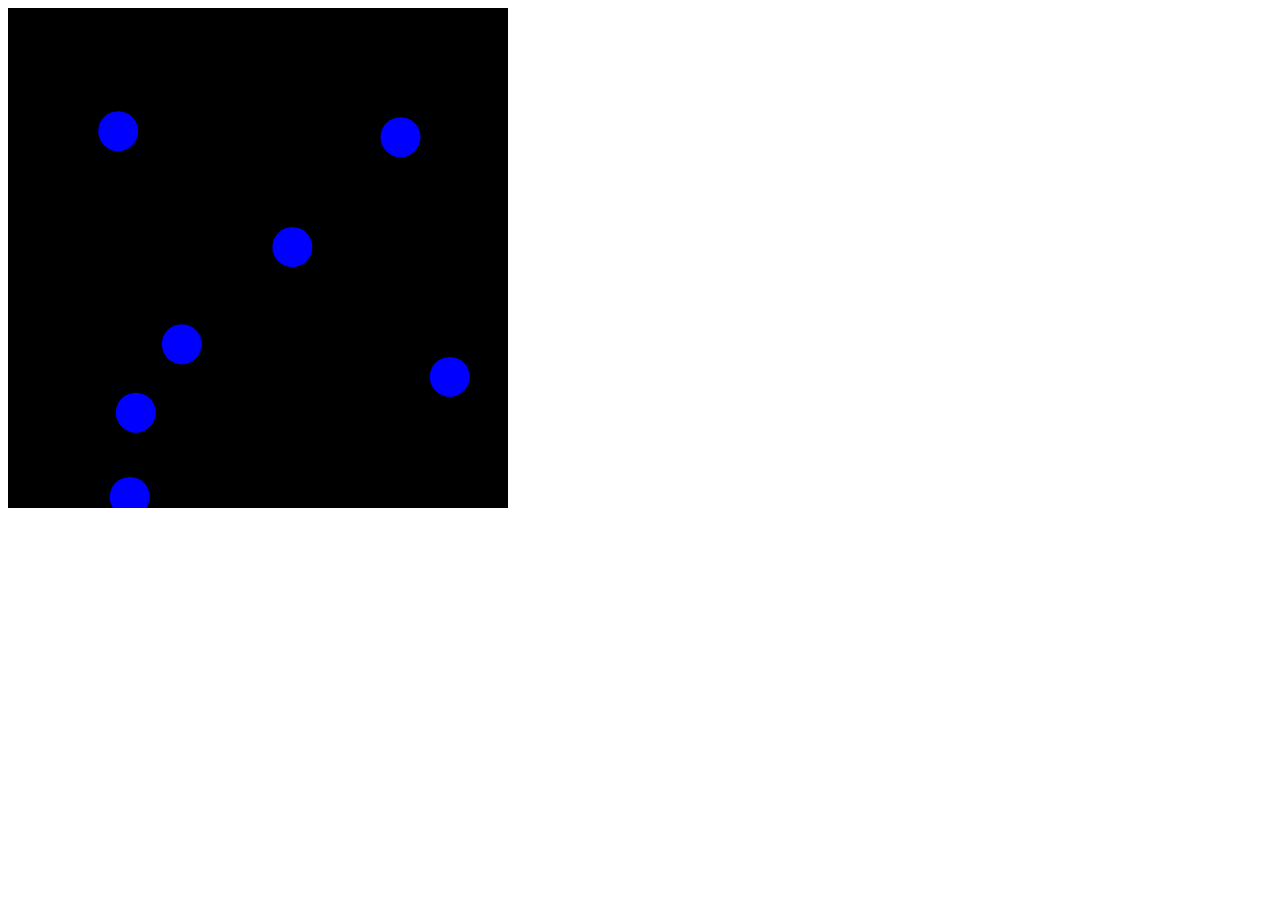
==== Asteroids/index.html @ f674f5f3 "Finish PhaseIIa" ====
<!DOCTYPE html>
<html>
  <head>
    <meta charset="utf-8">
    <title>Asteroids</title>
  </head>
  <body>
    <canvas id="canvas" height="500" width="500"></canvas>
    <script type="text/javascript" src="lib/bundle.js">

    </script>
  </body>
</html>
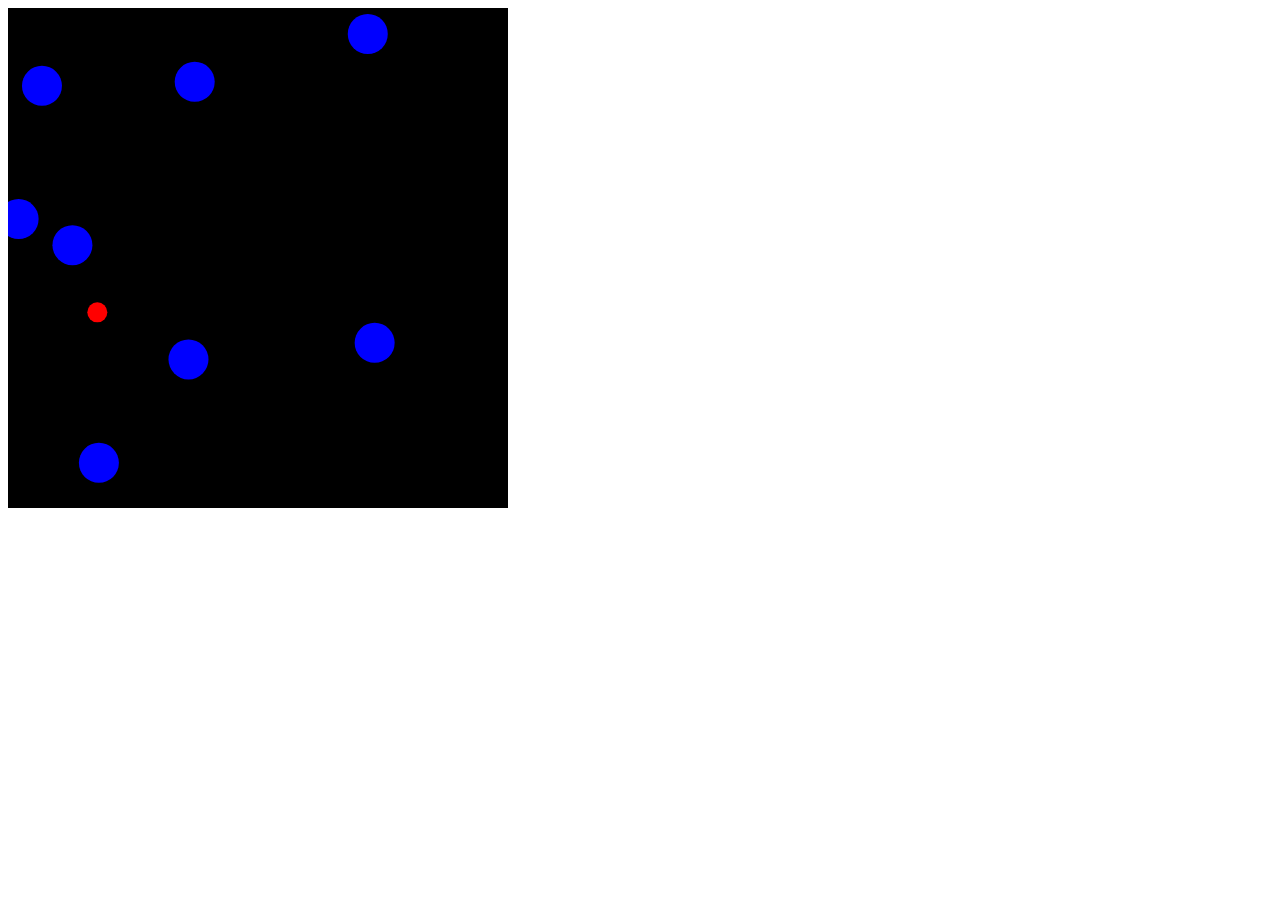
==== commit 0c9b40af: "implement firing bullets" ====
--- a/Asteroids/index.html
+++ b/Asteroids/index.html
@@ -6,6 +6,9 @@
   </head>
   <body>
     <canvas id="canvas" height="500" width="500"></canvas>
+    <script type="text/javascript" src="lib/keymaster.js">
+
+    </script>
     <script type="text/javascript" src="lib/bundle.js">
 
     </script>
